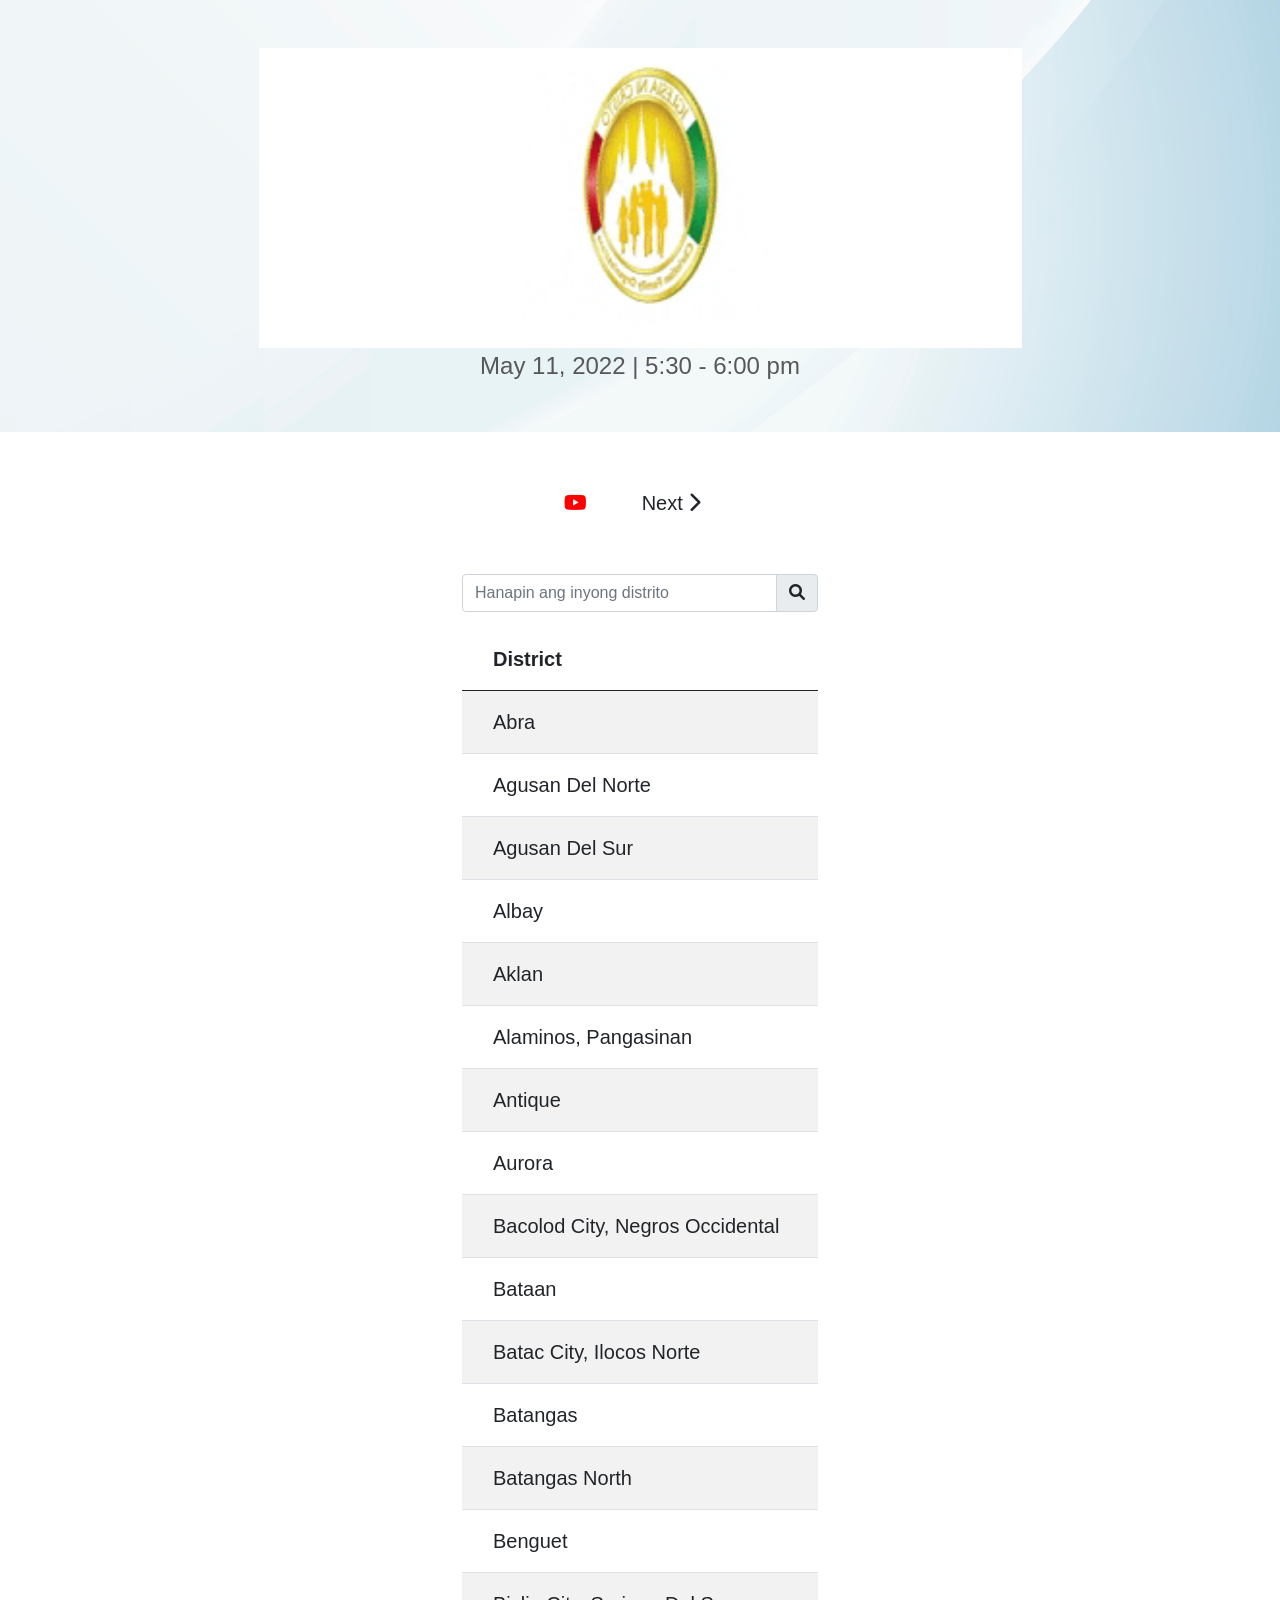
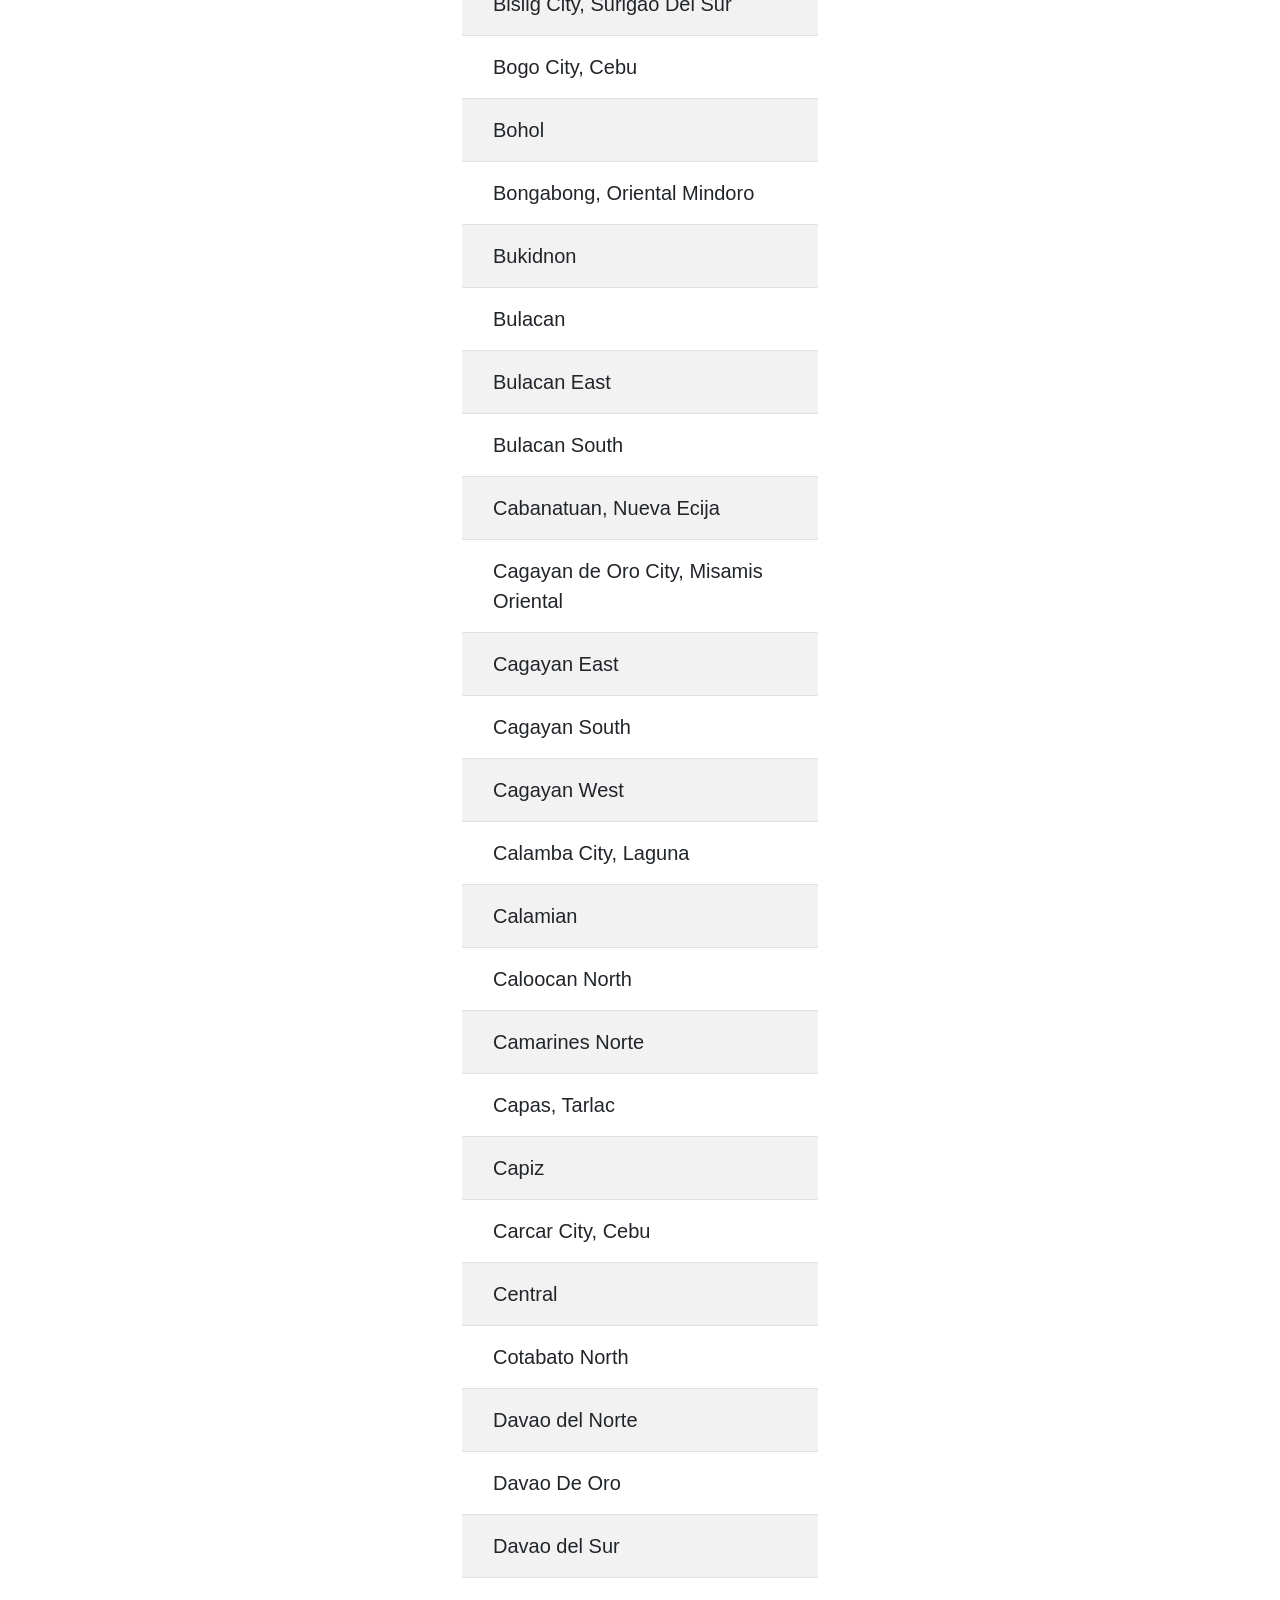
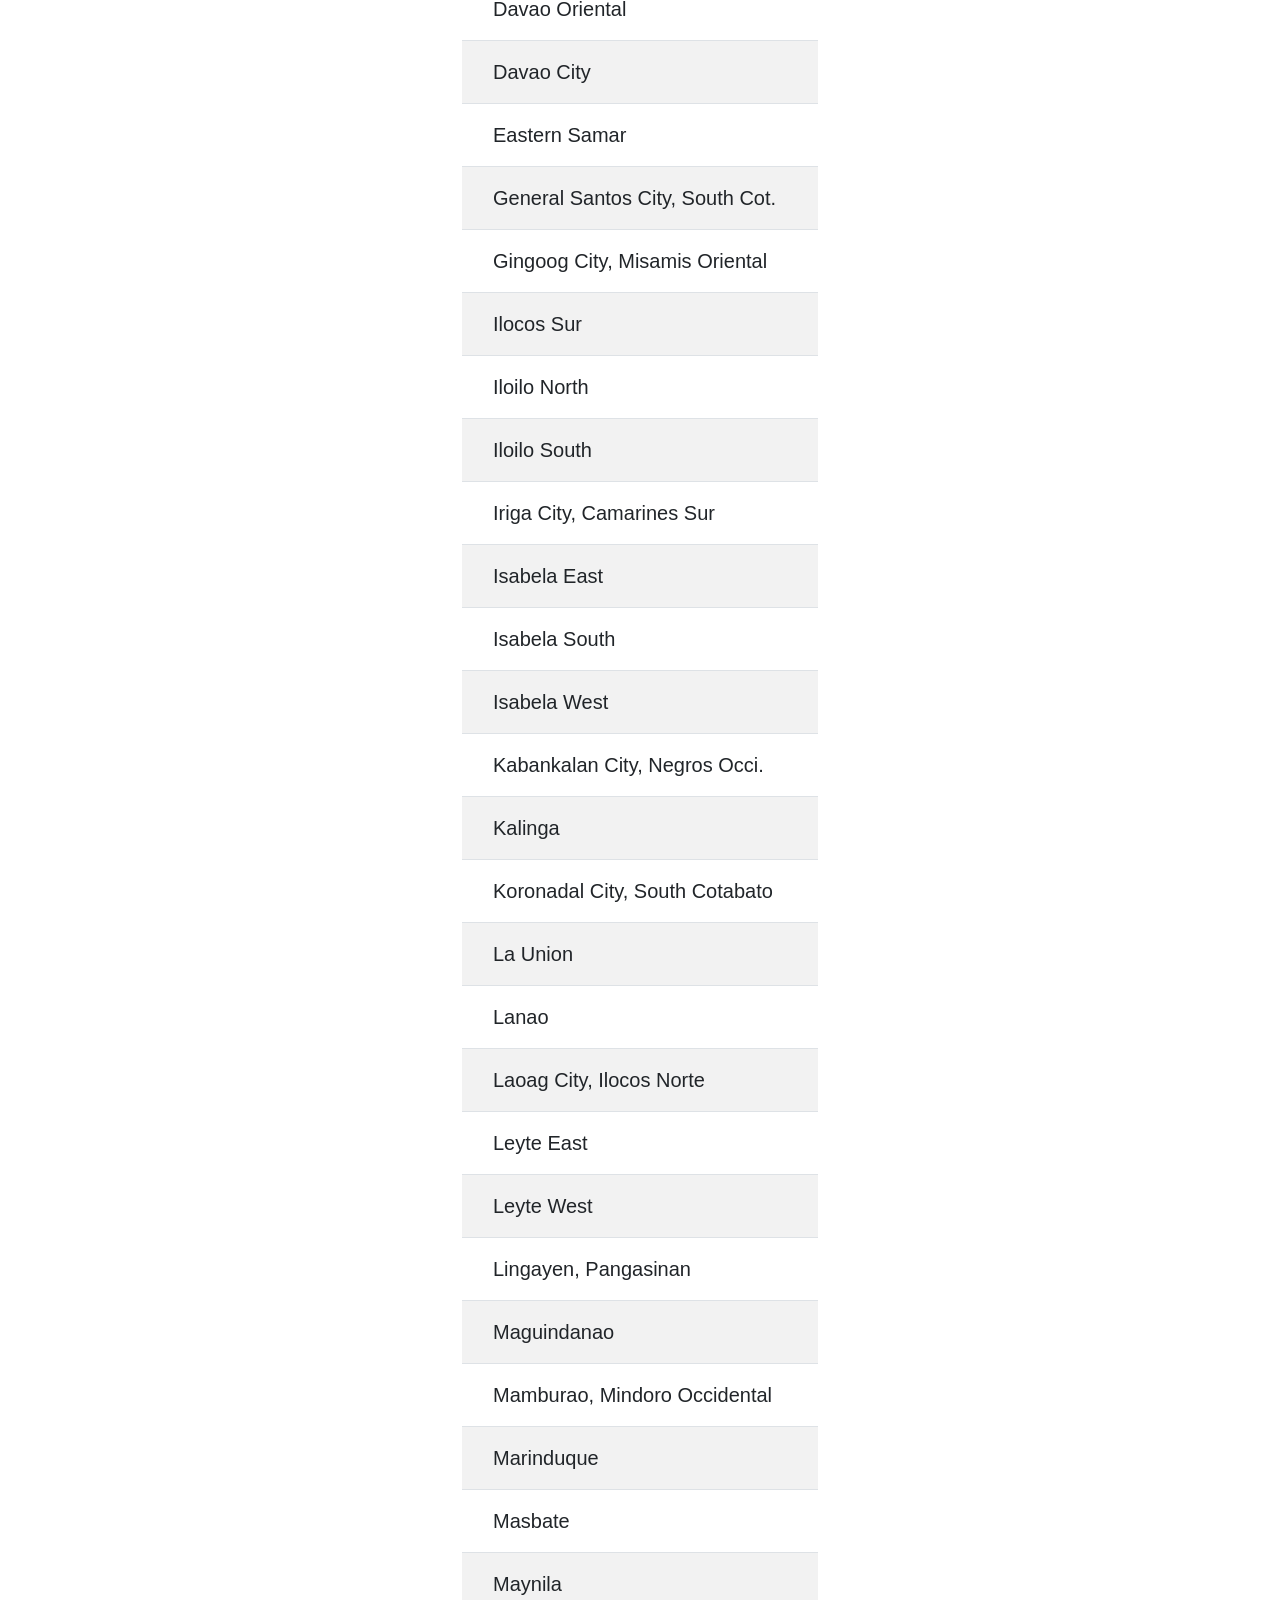
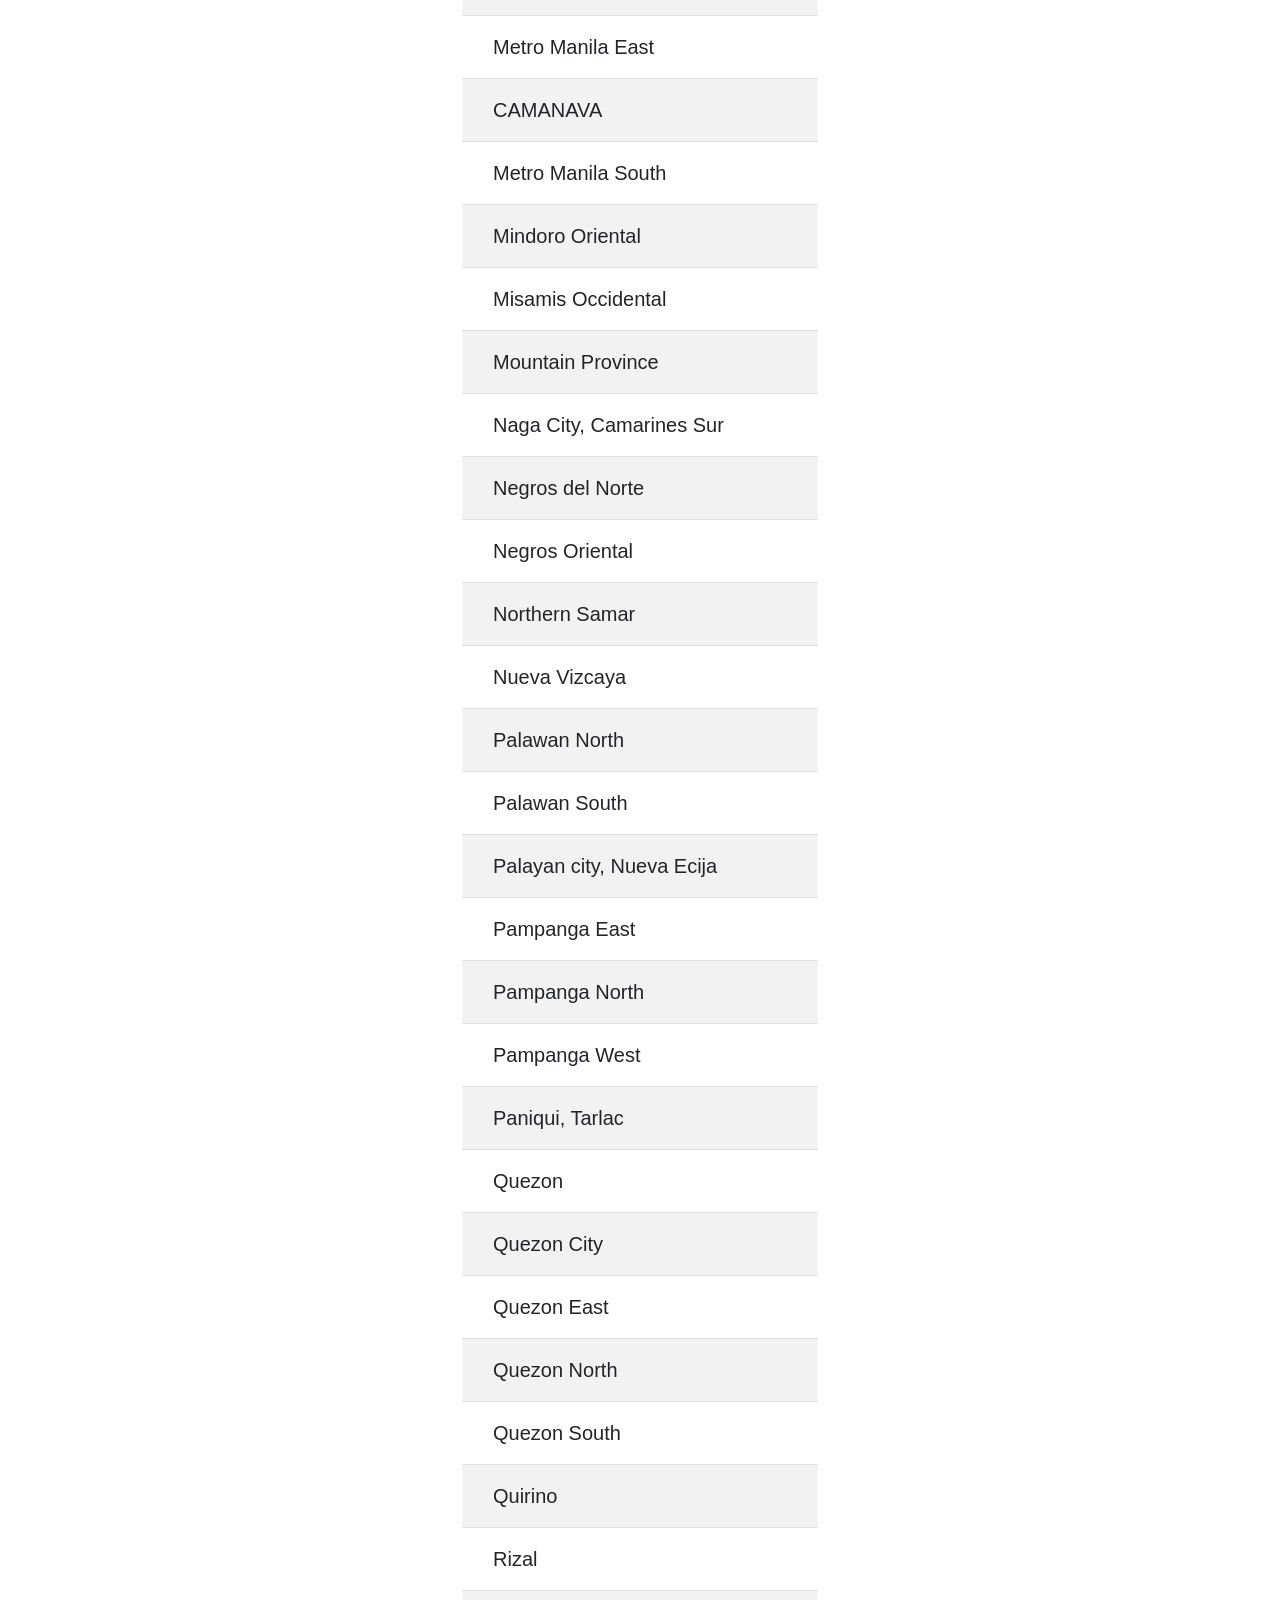
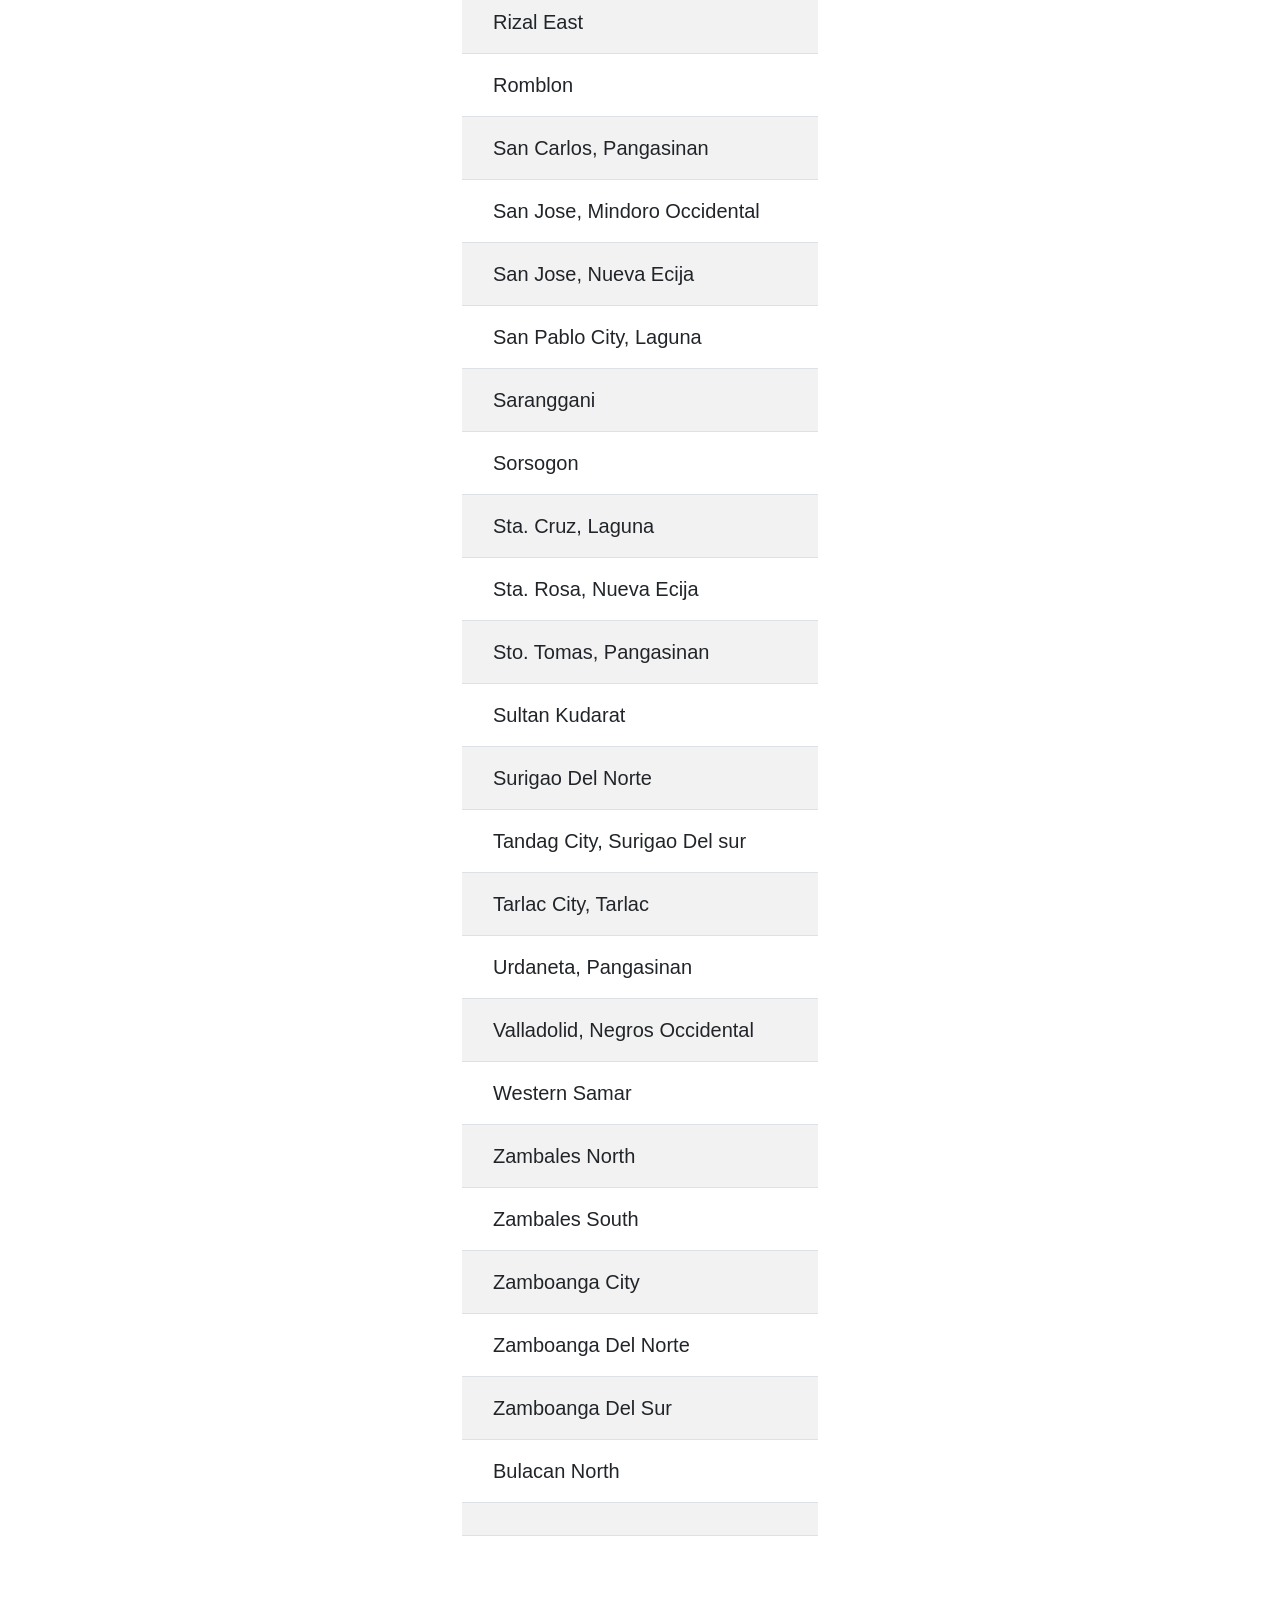
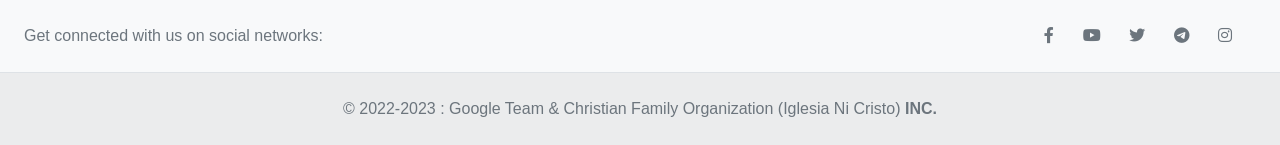
==== index.html @ 276980c1 "added files" ====
<!DOCTYPE html>
<html lang="en-US">
<head>
        <meta property="og:url"                content="cfotoday.org" />
        <meta property="og:type"               content="website" />
        <meta property="og:title"              content="Christian Family Organizations (CFO)" />
        <meta property="og:description"        content="IGLESIA NI CRISTO (INC)" />
        <meta property="og:image"              content="img/edited.jpg" /> 
<meta charset="UTF-8">
<meta name="viewport" content="width=device-width, initial-scale=1">
<link rel="icon" href="img/pngaaa.com-4128608.png">
<link rel="profile" href="http://gmpg.org/xfn/11">
<title>Christian Family Organizations</title>
<meta name="robots" content="noindex, nofollow">
<link rel="dns-prefetch" href="//s.w.org">

<script type="text/javascript" id="ajax-script-js-extra">
/* <![CDATA[ */
var counter = {"ajax_url":"rey5209.github.io"};
/* ]]> */
</script>

<!-- Fontawesome -->
<link href="https://cdnjs.cloudflare.com/ajax/libs/font-awesome/6.0.0/css/all.min.css" rel="stylesheet"  >
<!-- BOOTSTRAP --> 
<link href="css/bootstrap.min.css" rel="stylesheet"  >
<script src="js/bootstrap.bundle.min.js"  ></script>
   
  
<link href="css/style.css" rel="stylesheet"  >
  
  <style>
  a:link { text-decoration: none;  
  }
  .bd-highlight{
    font-family: 'Bahnschrift', serif;
    font-size: 27px;
  } 
  .link-dark.post-title{
    
    font-size: 20px;
    font-family: 'Open Sans', sans-serif;
    margin-left: 15px;
  } 
  
   .view-counter { 
    font-size: 20px;
     font-family: 'Open Sans', sans-serif;
    margin-right: 15px;
  } 
  
  .txt-center{
     text-align: center;
  }

</style>
</head>
   <!-- Global site tag (gtag.js) - Google Analytics -->

    
<body class="home page-template-default page page-id-10">
    <div class="loader_bg">
    <div class="loader"></div>
</div>

<header id="site-header" class="site-header  " role="banner"> 
  <div class="banner-bg pt-5 pb-5" >
    <div  class="pt-5 bg-image banner-pic" >
      <div class="mask " >
        <div class="d-flex justify-content-left align-items-center w-100 ps-2 bg-dark-mask  position-absolute bottom-0  ">
          <div class="text-white  ">
            <!-- <h1 class="mb-3">dasdsa</h1>  -->
          </div>
        </div>
      </div>
    </div>
     <a href="#" class="link-dark  mt-5" title="Home" rel="home">
            <p class="txt-center fs-4 page-main-tittle">NAME</p>
     </a>
  </div>
  <div class="container-lg my-md-5  site-branding "> 
    <div class="row">  
      <!-- <div class="col-xl-8 col-lg-8 col-md-8 col-sm-8  mx-auto">

        <h1 class="site-title  ">
          <a href="#" class="link-dark  " title="Home" rel="home">
            <p class="txt-center page-main-tittle">NAME		</p></a>
        </h1>
        <p class="site-description"> </p>
      </div> -->
      <div class="col-xl-8 col-lg-8 col-md-8 col-sm-8  mx-auto"> 
          <div  class="d-flex justify-content-center align-items-center"  >
            <div class="p-2 link-dark view-counter btn-prev pointer"><a  ><i class="fas fa-chevron-left"></i> Pevious</a></div> 
            <div class="p-2 link-dark view-counter page-tittle"><a href="#" >TITTLE</a></div>
            <div class="p-2 link-dark view-counter btn-next pointer"><a  >Next <i class="fas fa-chevron-right"></i></a></div>
          </div>   
      </div>
  </div>
  </div>
 
</header>

<main class="container-lg my-md-5 site-main post-10 page type-page status-publish hentry" role="main">
  
		<div class="page-content row"> 
      <div  class="mb-3 col-xl-4 col-lg-6 col-md-12 col-sm-12  mx-auto">
        <div class="input-group">
          <input type="text" class="form-control" id="search_lokal" placeholder="Hanapin ang inyong distrito" aria-label="Search District" aria-describedby="basic-addon2">
          
          <span class="input-group-text d-none d-lg-block search-test" id="basic-addon2"><i class="fa-solid fa-magnifying-glass"></i></span>
        </div> 
      </div> 
  		<div class="col-12"></div>
        
      <div class="lokals-wrap col-xl-4 col-lg-6 col-md-12 col-sm-12  mx-auto append_pages"> 
        <!--  PAGES HERE-->
        
        <!-- END OF PAGE 1--> 
  
      </div>

    
		  <div class="post-tags">
			</div>
	</div>

	<section id="comments" class="comments-area">

	


</section><!-- .comments-area -->
</main>
<!-- Footer -->
<footer class="text-center text-lg-start bg-light text-muted  ">
  <!-- Section: Social media -->
  <section
    class="d-flex justify-content-center justify-content-lg-between p-4 border-bottom"
  >
    <!-- Left -->
    <div class="me-5 d-none d-lg-block">
      <span>Get connected with us on social networks:</span>
    </div>
    <!-- Left -->

    <!-- Right -->
    <div class="append-social">
      <!-- SOCIAL MEDIA WILL APPEND HERE -->
      <a href="" class="me-4 text-reset">
        <i class=""></i> <!--fab fa-linkedin -->
      </a> 
    </div> 
    <!-- Right -->
  </section>
  <!-- Section: Social media -->
 
  
  <!-- Copyright -->
  <div class="text-center p-4" style="background-color: rgba(0, 0, 0, 0.05);">
    <span class="copyRights"> </span>
    <a class="text-reset fw-bold copyRightsSite" href=""></a>
  </div>
  <!-- Copyright -->
  
</footer>
  
  <!-- /* Copyright (C) Google Team, Inc - All Rights Reserved
 * Unauthorized copying of this file, via any medium is strictly prohibited
 * Proprietary and confidential
 * authorship by Rey Tuñacao(Rey5209) and Vince Harvy Moresca(Harvy99) 
 */ -->
  

  <script src="js/jquery-3.6.0.js" ></script> 
<script src="js/main.js"></script>
    <!-- CDN FOR LOADER -->
    <script src="https://cdnjs.cloudflare.com/ajax/libs/jquery/3.4.1/jquery.min.js"></script>
    <script>
        setTimeout(function(){
            $('.loader_bg').fadeToggle();
        }, 1500);
    </script>
<!-- <script type="text/javascript" src="js/today.json"></script> --> 

</body></html>
---- css/style.css ----
/*--
Author: W3layouts
Author URL: http://w3layouts.com
License: Creative Commons Attribution 3.0 Unported
License URL: http://creativecommons.org/licenses/by/3.0/
--*/
/* reset code */
html {
  scroll-behavior: smooth;
}

body,
html {
  margin: 0;
  padding: 0;
  color: #585858;
}

.font-for-tittle{ 
  font-family: "Brush Script MT", "Lucida Handwriting", Cursive;
}

p {
	font-family: 'Open Sans', sans-serif;
  font-size: 80px;
	margin-bottom: 30px;}

* {
  box-sizing: border-box;
  font-family: -apple-system, BlinkMacSystemFont, "Segoe UI", Roboto, Oxygen-Sans, Ubuntu, Cantarell, "Helvetica Neue", sans-serif;
}

.wrapper-full {
  width: 100%;
  padding-right: 15px;
  padding-left: 15px;
  margin-right: auto;
  margin-left: auto;
}

.wrapper {
  width: 100%;
  padding-right: 15px;
  padding-left: 15px;
  margin-right: auto;
  margin-left: auto;
}

@media (min-width: 576px) {
  .wrapper {
    max-width: 540px;
  }
}

@media (min-width: 768px) {
  .wrapper {
    max-width: 720px;
  }
}

@media (min-width: 992px) {
  .wrapper {
    max-width: 960px;
  }
}

@media (min-width: 1200px) {
  .wrapper {
    max-width: 1140px;
  }
}

.img-responsive {
  max-width: 100%;
  display: block;
}

.img-fluid {
  width: 100%;
}

.d-grid {
  display: grid;
}

.d-flex {
  display: flex;
  display: -webkit-flex;
  flex-wrap: wrap;
}

.text-center {
  text-align: center;
}

.text-left {
  text-align: left;
}

.text-right {
  text-align: right;
}

button,
input,
select {
  -webkit-appearance: none;
  outline: none;
}

button,
.btn,
select {
  cursor: pointer;
}

a {
  text-decoration: none;
}

iframe {
  border: none;
}

h1,
h2,
h3,
h4,
h5,
h6,
p,
ul,
ol {
  margin: 0;
  padding: 0;
}

.p-relative {
  position: relative;
}

.p-absolute {
  position: absolute;
}

.p-fixed {
  position: fixed;
}

.p-sticky {
  position: -webkit-sticky;
  position: sticky;
}

body a:hover,
body button:hover {
  opacity: .8;
}

h1,
h2,
h3,
h4,
h5,
h6,
a {
  color: #050404;
}

p {
  color: #585858;
}

/* reset code */

.error-page .covers-main {
  background: url(../images/121464488_2931694867058410_3528355233361744065_n.jpg) no-repeat center;
  background-size: cover;
  -webkit-background-size: cover;
  -moz-background-size: cover;
  -o-background-size: cover;
  -ms-background-size: cover;
  position: relative;
  z-index: 0;
  min-height: 100vh;
  align-items: center;
  display: grid;
  max-width: 100%;
}

.error-page .covers-main:before {
  content: "";
  background: rgba(16, 16, 16, 0.4);
  position: absolute;
  top: 0;
  min-height: 100%;
  left: 0;
  right: 0;
  z-index: -1;
}

.error-page .main-cover {
  max-width: 510px;
  margin: 0 auto;
}

.error-page a.logo {
  color: #fff;
  font-size: 32px;
  font-weight: 100;
  margin-bottom: 1rem;
  display: inline-block;
  line-height: 44px;
}

.error-page .cover-para {
  color: #fff;
  line-height: 0px;
  font-size: 70px;
  margin-bottom: 50px;
  font-weight: 600;
}

.error-page h4.cover-para span {
  font-size: 90px;
}

.error-page p.form-text {
  font-size: 17px;
  line-height: 25px;
  color: #eee;
}

.error-page a.back-button {
  border: none;
  font-weight: 600;
  display: inline-block;
  font-size: 16px;
  color: #fff;
  background: rgba(255, 255, 255, 0.16);
  text-align: center;
  padding: 12px 18px;
  margin-top: 4em;
  box-shadow: 0px 3px 4px 2px rgba(14, 14, 14, 0.04);
}

.copyright p {
  font-size: 15px;
  color: #ccc;
  line-height: 20px;
  margin-top: 4rem;
}

.copyright p a {
  color: #fff;
}

/* responsive */
@media screen and (max-width: 568px) {
  .error-page a.logo {
    font-size: 35px;
  }

  .error-page p.page-detail {
    font-size: 18px;
  }

  .error-page a.back-button {
    margin-top: 3em;
  }

  .error-page .cover-para {
    font-size: 90px;
    margin-bottom: 20px;
  }

  .error-page .cover-para {
    font-size: 90px;
  }

  .error-page h4.cover-para span {
    font-size: 90px;
  }
}

@media screen and (max-width: 384px) {
  .error-page p.form-text {
    font-size: 16px;
  }

  .error-page .cover-para {
    font-size: 90px;
  }

  .error-page h4.cover-para span {
    font-size: 90px;
  }
}
/* FOR BANNER STYLE */
.banner-bg{
  
  background-image: url('../img/bg-wallpaper.jpg'); 
        background-color: #fff; 
        background-position: center;
        background-repeat: no-repeat;
        background-size: cover ;   
}

 @media only screen and (max-width: 576px) {
     .card-sm{
         width: 100%  ;
     }
     .banner-pic{
       /*   background-image: url('../img/cfo-today.jpg');   */
        background-position: bottom;
        background-repeat: no-repeat;
        background-size: 100% ;   
        position: relative;
        min-height:150px;
        max-height:500px;
     }
 }
 
 @media only screen and (min-width: 577px) and (max-width: 991px) {
     .search-lg{
         width: 300px !important;   
     }
     .button-lg{
         width: 150px !important;   
     }
     .banner-pic{
      /*    background-image: url('../img/cfo-today.jpg');   */
        background-position: center;
        background-repeat: no-repeat;
        background-size: contain ;   
        position: relative;
        min-height:300px;
        max-height:500px;
     }
 }

 @media only screen and (min-width: 992px) {
     .search-lg{
         width: 300px !important;   
     }
     .button-lg{
         width: 150px !important;   
     }
     .banner-pic{
      /*    background-image: url('../img/cfo-today.jpg');   */
        background-position: center;
        background-repeat: no-repeat;
        background-size: contain ;   
        position: relative;
        min-height:300px;
        max-height:500px;
     }
 }

.loader_bg{
    position: fixed;
    z-index: 999999;
    background: #222;
    width: 100%;
    height: 100%;
}
.loader{
    border: 0 soild transparent;
    border-radius: 50%;
    width: 150px;
    height: 150px;
    position: absolute;
    top: calc(50vh - 75px);
    left: calc(50vw - 75px);
}
.loader:before, .loader:after{
    content: '';
    border: 1em solid #07f2ee;
    border-radius: 50%;
    width: inherit;
    height: inherit;
    position: absolute;
    top: 0;
    left: 0;
    animation: loader 2s linear infinite;
    opacity: 0;
}
.loader:before{
    animation-delay: .5s;
}
@keyframes loader{
    0%{
        transform: scale(0);
        opacity: 0;
    }
    50%{
        opacity: 1;
    }
    100%{
        transform: scale(1);
        opacity: 0;
    }
}

/* //responsive */


 .alias {cursor: alias;}
.all-scroll {cursor: all-scroll;}
.auto {cursor: auto;}
.cell {cursor: cell;}
.context-menu {cursor: context-menu;}
.col-resize {cursor: col-resize;}
.copy {cursor: copy;}
.crosshair {cursor: crosshair;}
.default {cursor: default;}
.e-resize {cursor: e-resize;}
.ew-resize {cursor: ew-resize;}
.grab {cursor: grab;}
.grabbing {cursor: grabbing;}
.help {cursor: help;}
.move {cursor: move;}
.n-resize {cursor: n-resize;}
.ne-resize {cursor: ne-resize;}
.nesw-resize {cursor: nesw-resize;}
.ns-resize {cursor: ns-resize;}
.nw-resize {cursor: nw-resize;}
.nwse-resize {cursor: nwse-resize;}
.no-drop {cursor: no-drop;}
.none {cursor: none;}
.not-allowed {cursor: not-allowed;}
.pointer {cursor: pointer;}
.progress {cursor: progress;}
.row-resize {cursor: row-resize;}
.s-resize {cursor: s-resize;}
.se-resize {cursor: se-resize;}
.sw-resize {cursor: sw-resize;}
.text {cursor: text;}
.url {cursor: url(myBall.cur),auto;}
.w-resize {cursor: w-resize;}
.wait {cursor: wait;}
.zoom-in {cursor: zoom-in;}
.zoom-out {cursor: zoom-out;}
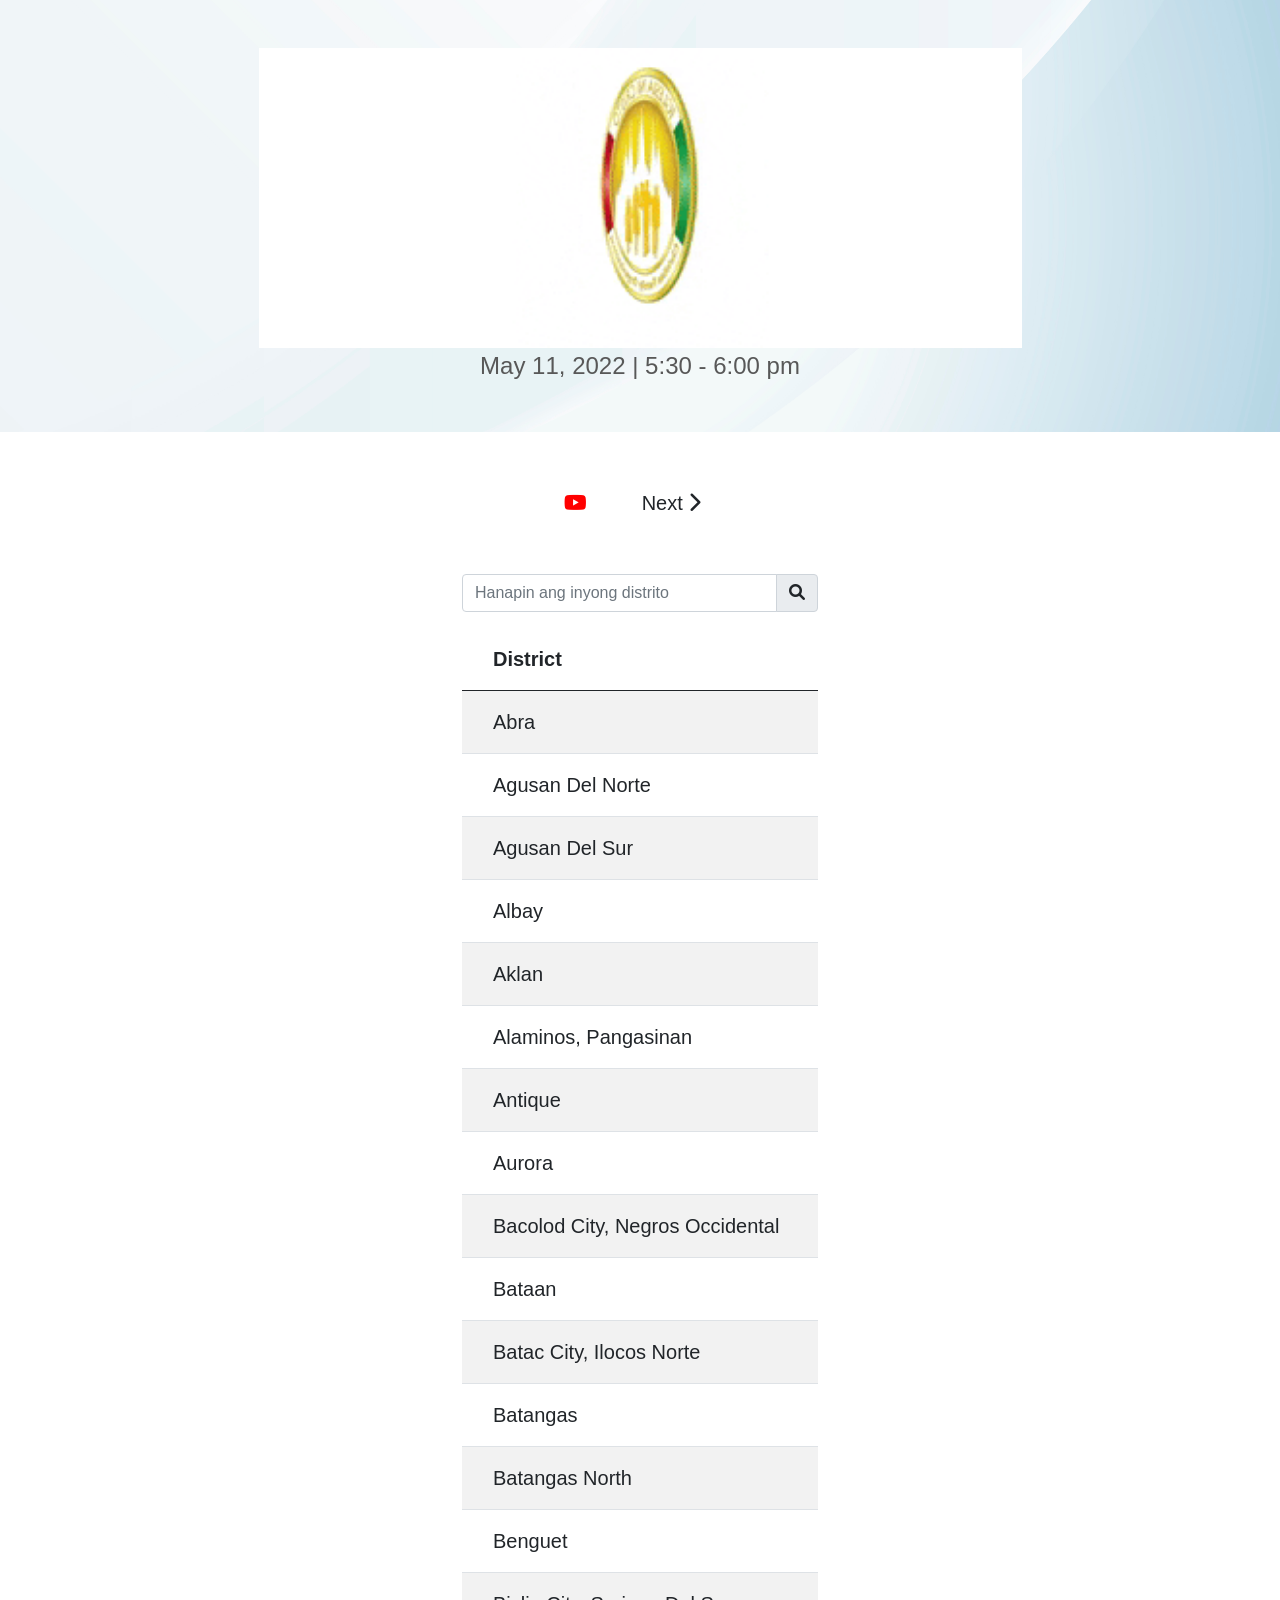
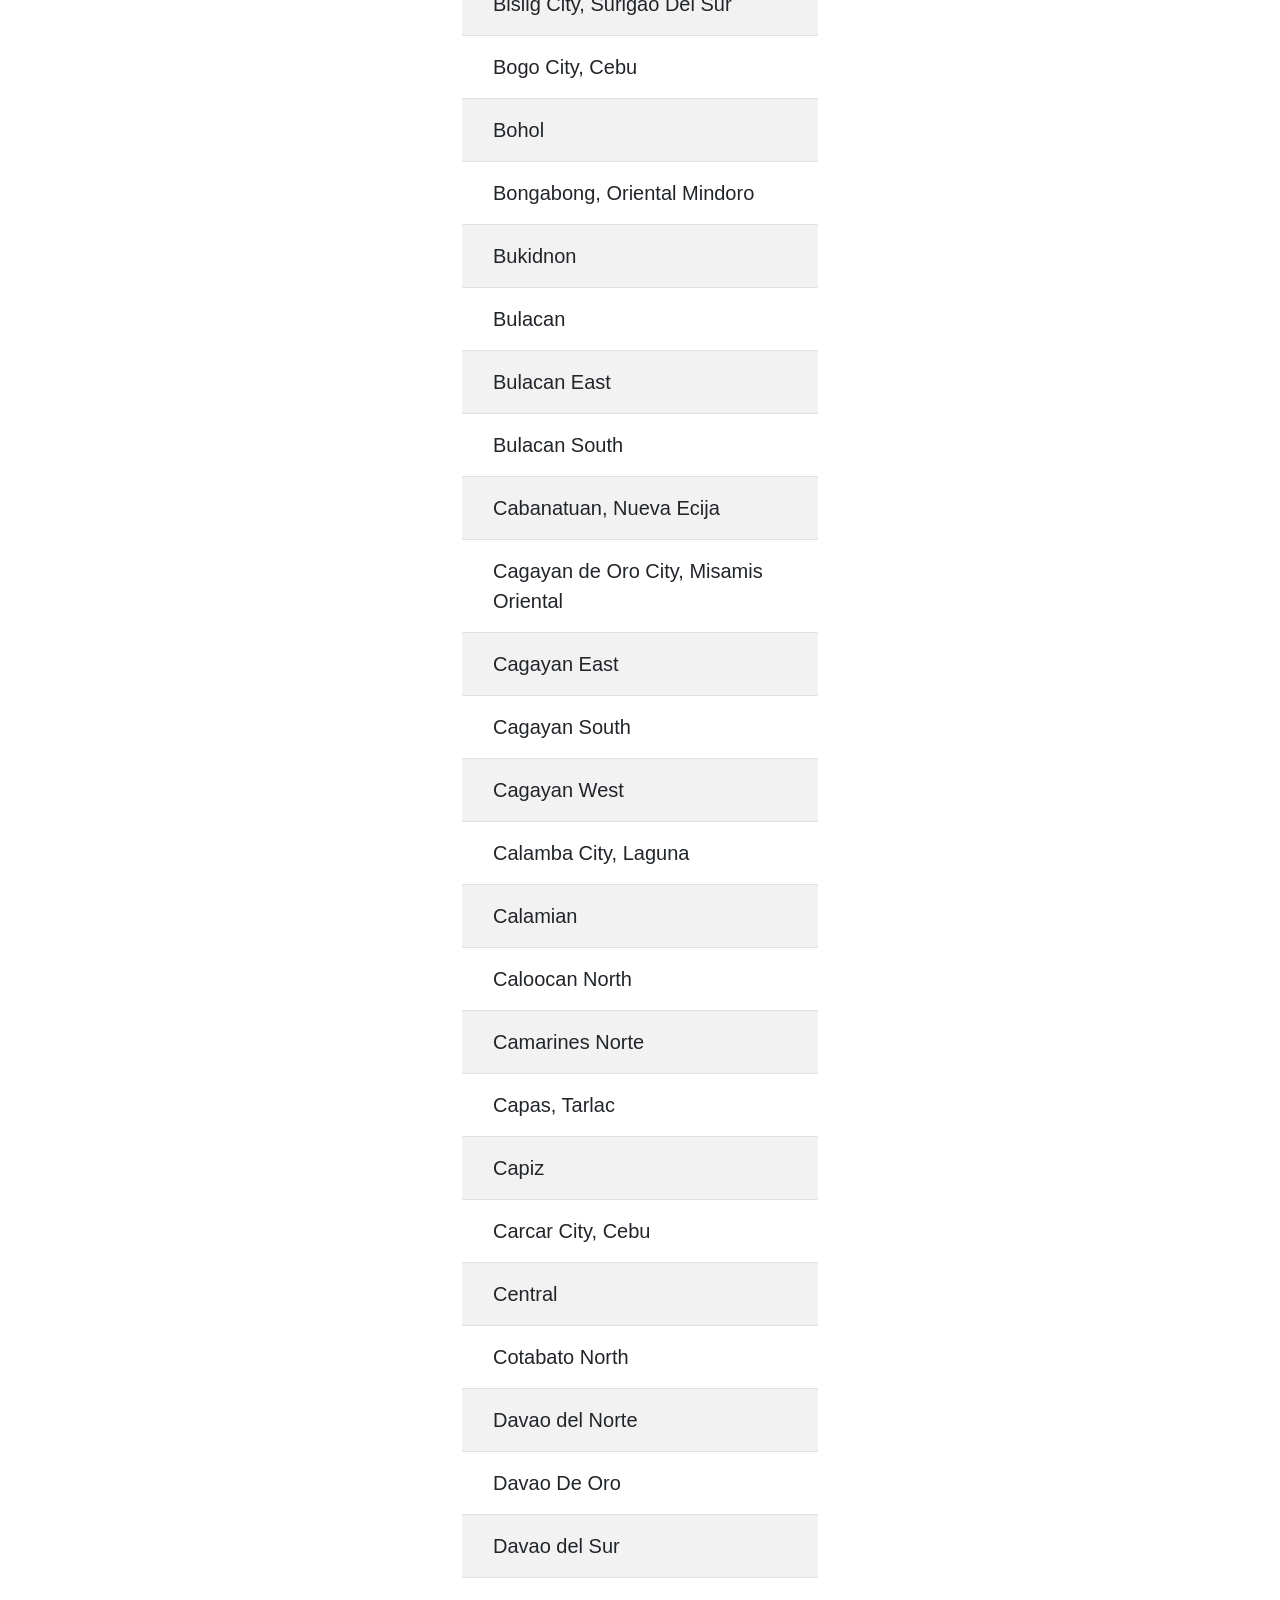
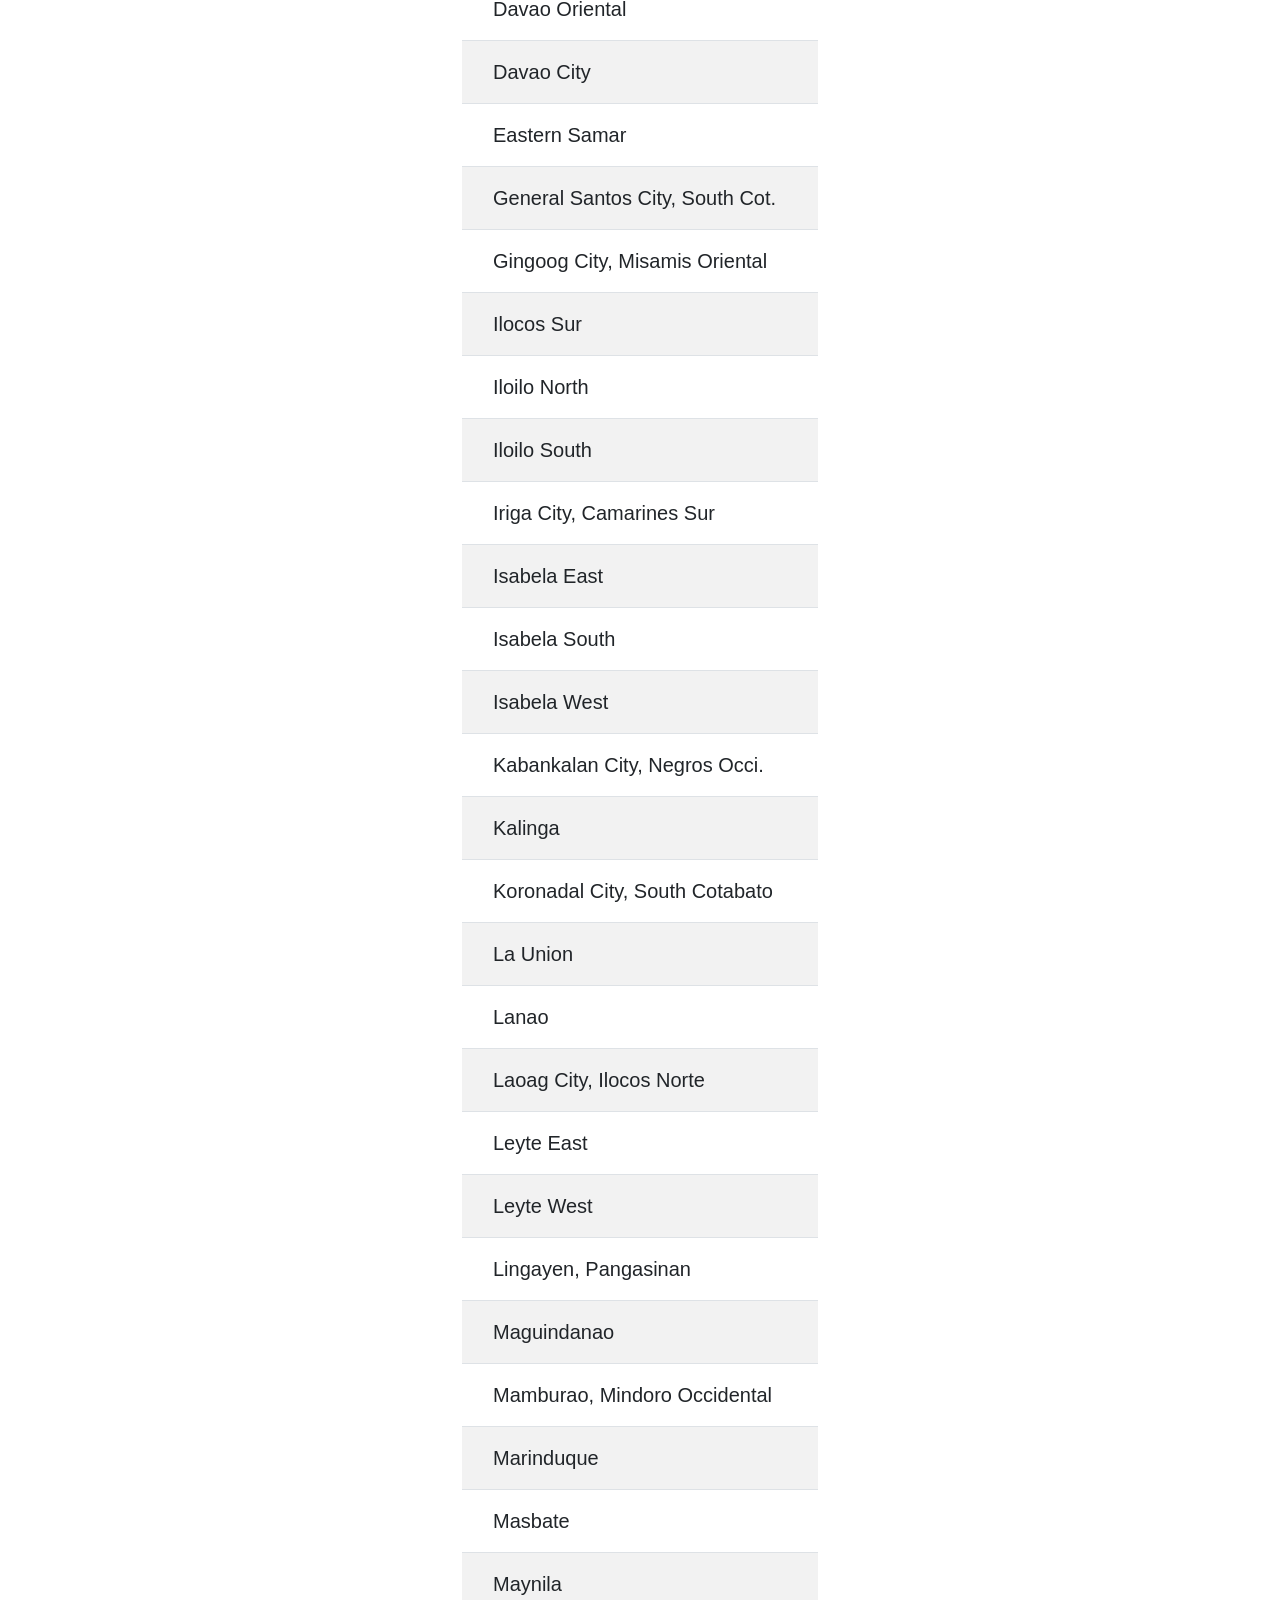
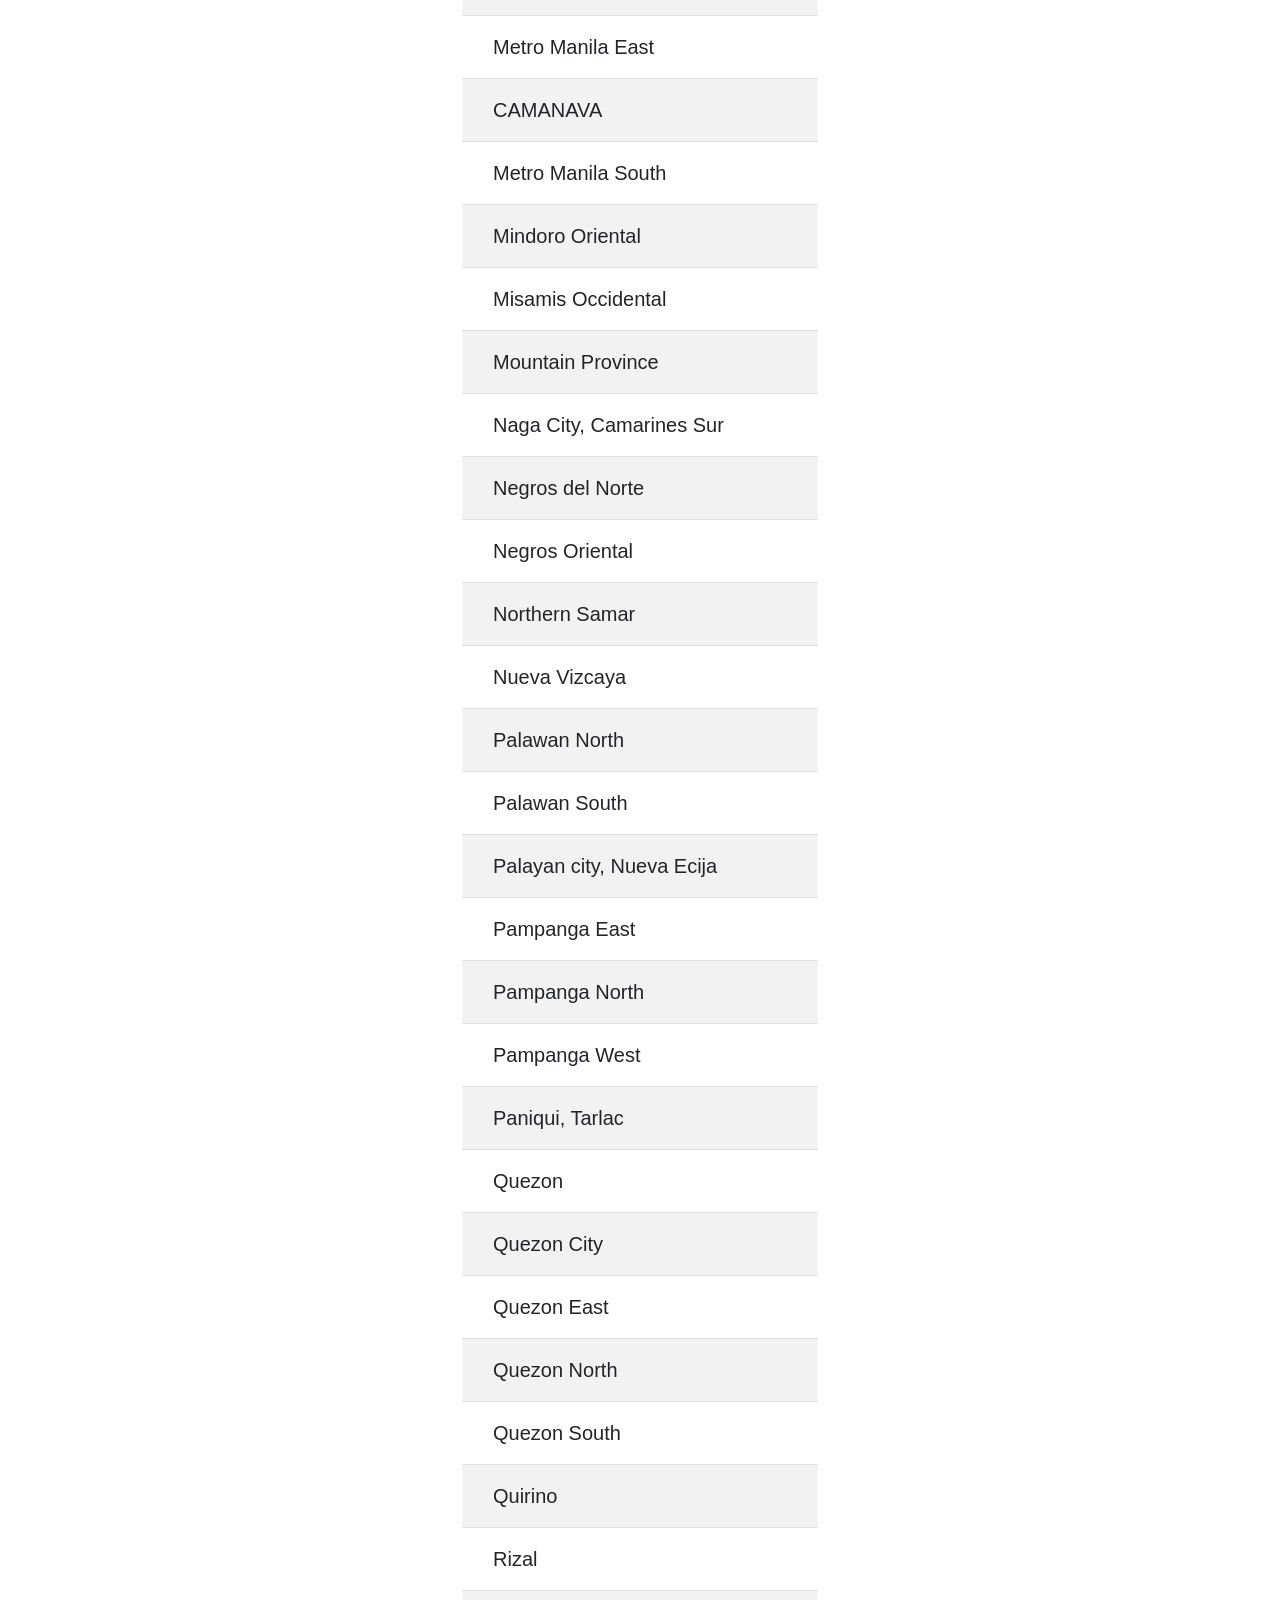
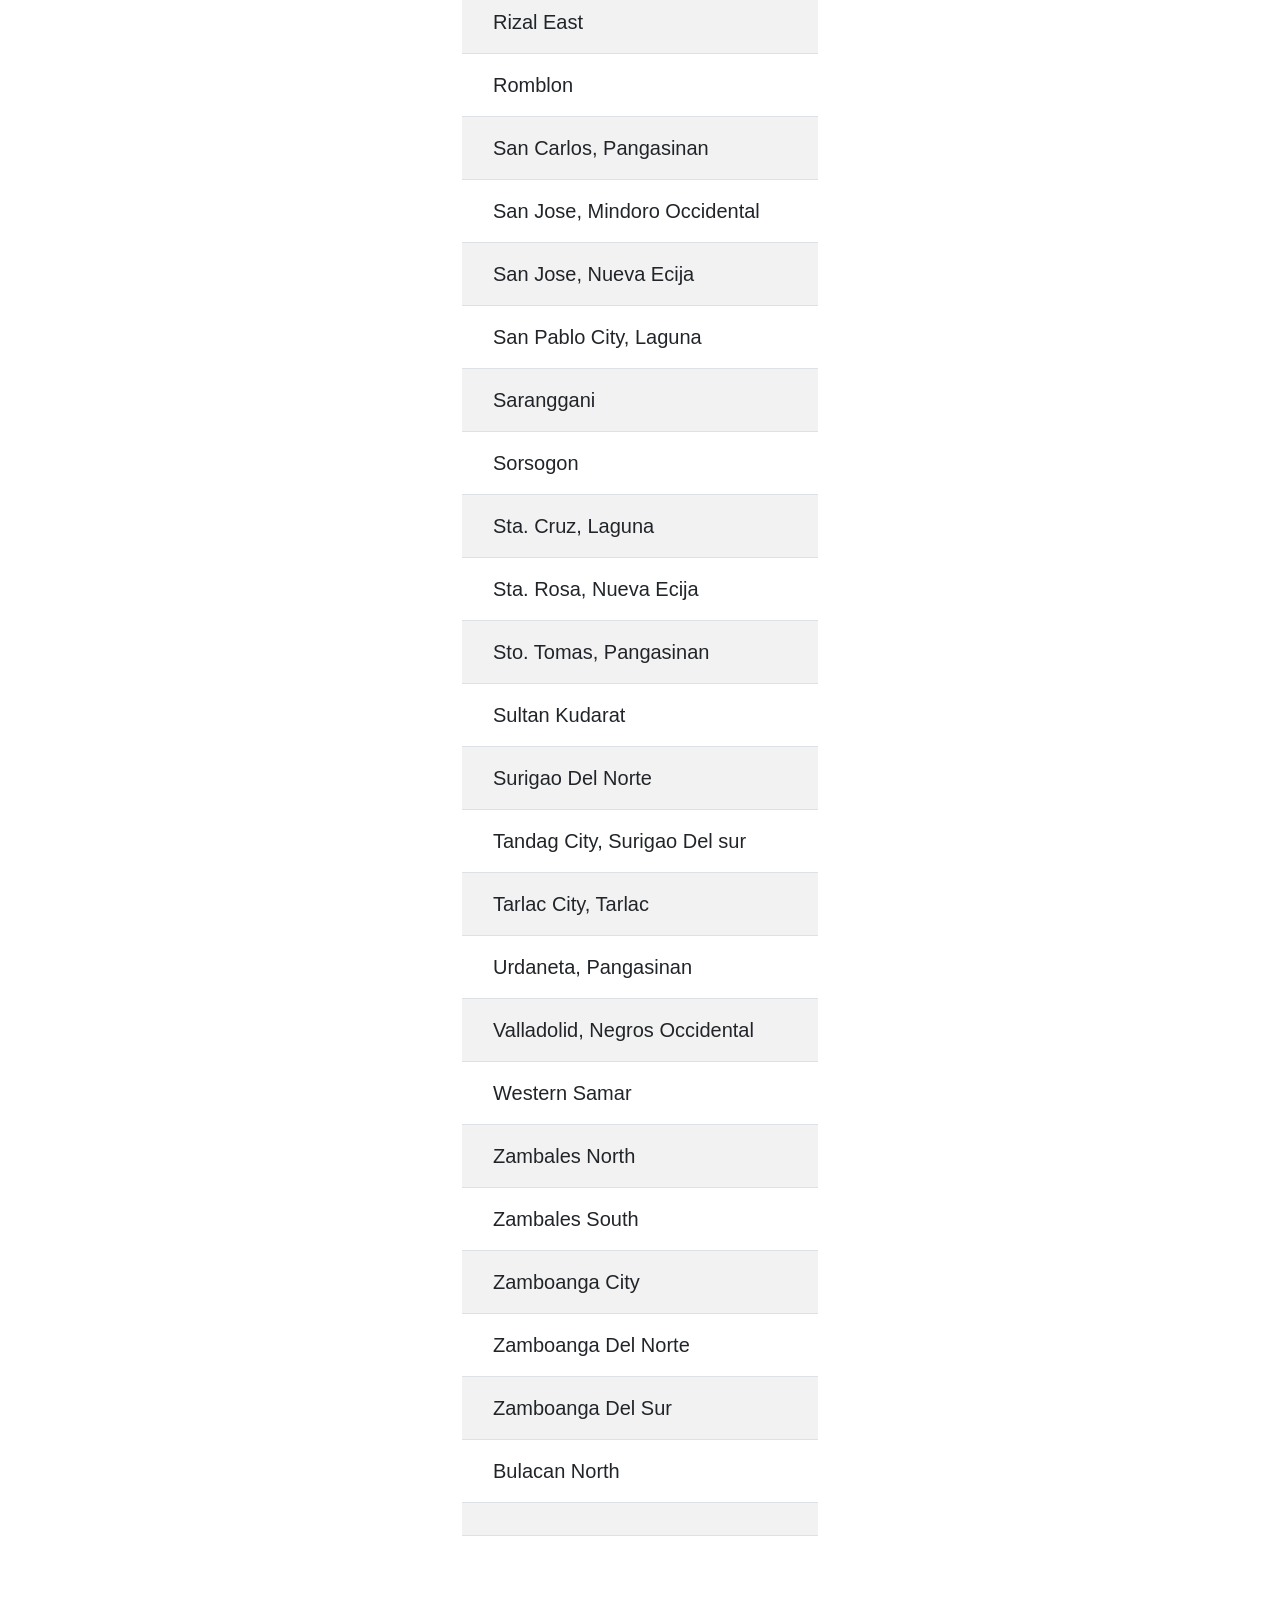
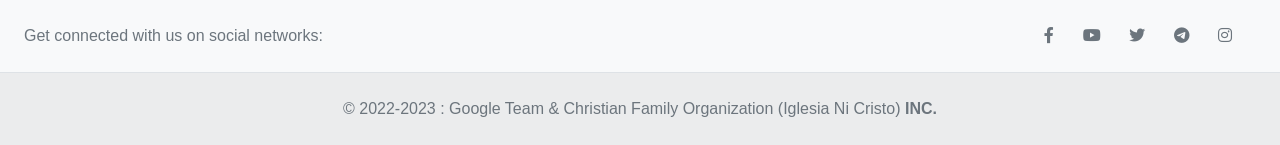
==== commit 168d41a2: "Update index.html rename title" ====
--- a/index.html
+++ b/index.html
@@ -10,7 +10,7 @@
 <meta name="viewport" content="width=device-width, initial-scale=1">
 <link rel="icon" href="img/pngaaa.com-4128608.png">
 <link rel="profile" href="http://gmpg.org/xfn/11">
-<title>Christian Family Organizations</title>
+<title>CFO Media Production</title>
 <meta name="robots" content="noindex, nofollow">
 <link rel="dns-prefetch" href="//s.w.org">
 
